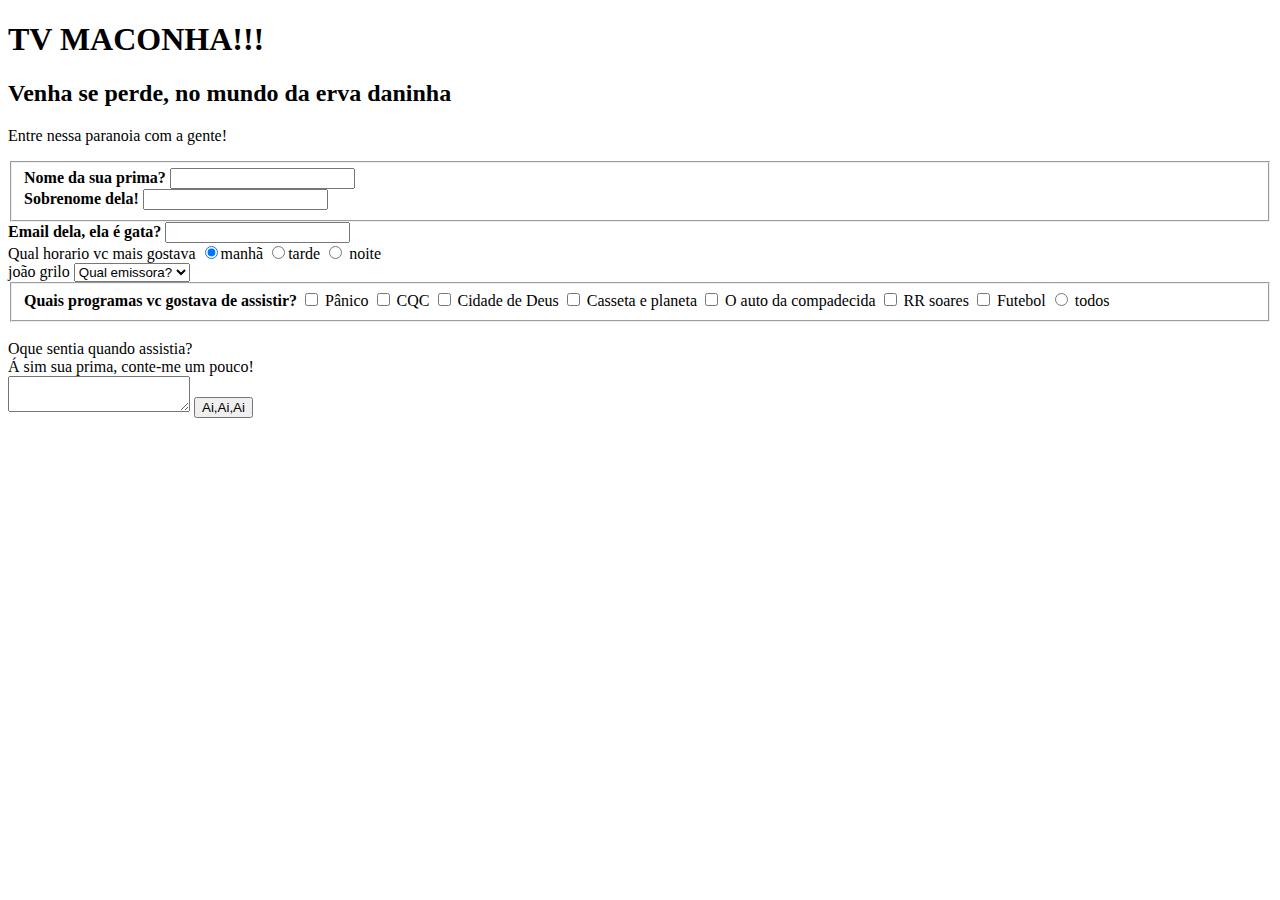
==== Trabalho2/pagina2.html @ 2e6cfc90 "Trabalho-Senai" ====
<!DOCTYPE html>
<html lang="pt-br">
<head>
  
    <title>bomba patch!</title>

</head>
<body>
    <div>
        <h1 id="titulo">TV MACONHA!!!</h1>
        <h2>Venha se perde, no mundo da erva daninha</h2>
        <p id="subtitulo">Entre nessa paranoia com a gente! </p>
    </div>
    <form>
        <fieldset class="grupo">
            <div>
                <label for="nome"><strong>Nome da sua prima?</strong></label>
                <input type="text" name="nome" id="nome"required>
            </div>

            <div>
                <label for="sobrenome"><strong>Sobrenome dela!</strong></label>
                <input type="text" name="sobrenome" id="sobrenome"required>
            </div>
        </fieldset class="grupo">
         
            <div class="campo">
                <label for="Email"><strong>Email dela, ela é gata?</strong></label>
                <input type="email" name="sobrenome" id="sobrenome"required>
            </div>
            <div>
                <label> Qual horario vc mais gostava</label>
                <label>
                    <input type="radio" name="devweb" value="manha" checked>manhã
                </label>
                <label>
                    <input type="radio" name="devweb" value="tarde">tarde 
                </label>
                <label>
                    <input type="radio" name="devweb" value="noite"> noite
                </label>
            </div>
             <div>
                 <label>joão grilo</label>
                 <select id="joão grilo">
                     <option selected disabled value="">Qual emissora?</option>
                     <option>globo</option>
                     <option>sbt</option>
                     <option>band</option>
                     <option>rede tv</option>
                 </select>              
              </div>
              <fieldset>
                <div>
                    <label><strong>Quais programas vc gostava de assistir? </strong></label>
                    <input type="checkbox" id="tecnologia1" name="tecnologia1" value="pânico">
                    <label for="tecnologia1">Pânico</label> 
                    <input type="checkbox" id="tecnologia2" name="tecnologia2" value="CQC">
                    <label for="tecnologia2">CQC</label>
                    <input type="checkbox" id="tecnologia3" name="tecnologia3" value="Cidade">
                    <label for="tecnologia3">Cidade de Deus</label>
                    <input type="checkbox" id="tecnologia4" name="tecnologia4" value="Casseta e planeta">
                    <label for="tecnologia4">Casseta e planeta</label>
                    <input type="checkbox" id="tecnologia5" name="tecnologia5" value="Desenhos evangélico">
                    <label for="tecnologia5"> O auto da compadecida</label>
                    <input type="checkbox" id="tecnologia6" name="tecnologia6" value=" RR soares">
                    <label for="tecnologia6">RR soares </label>
                    <input type="checkbox" id="tecnologia7" name="tecnologia7" value="Futebol">
                    <label for="tecnologia7">Futebol</label>
                    <input type="radio" id = "tecnologia8" name="tecnologia8" value="todos">
                    <label for="tecnologia8">todos</label>
                </div>
              </fieldset>
               
              <div>
                  <br>
                  <labe>Oque sentia quando assistia?</labe>
                  <br>                                 
                  <label>  Á sim sua prima, conte-me um pouco!</label>
                 
              </div>
              <textarea row="6" style="width:27m" id= "experiência" name="experiência"></textarea>

              <button  class=" Botão" type= "submit">Ai,Ai,Ai</button>



              </div>
            </form>
    
    

</body>
</html>
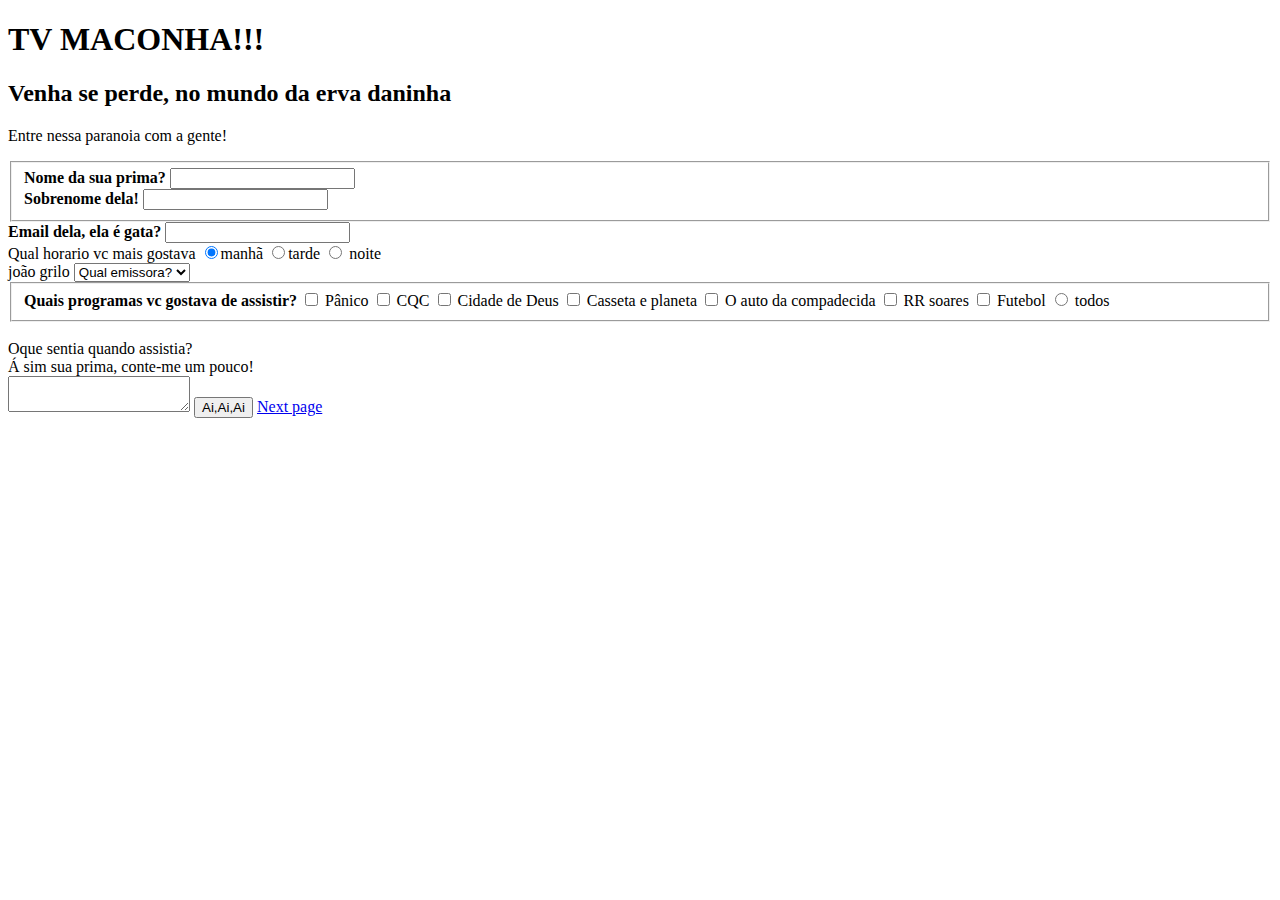
==== commit e85fd589: "Trabalh-senai" ====
--- a/Trabalho2/pagina2.html
+++ b/Trabalho2/pagina2.html
@@ -82,6 +82,7 @@
               <textarea row="6" style="width:27m" id= "experiência" name="experiência"></textarea>
 
               <button  class=" Botão" type= "submit">Ai,Ai,Ai</button>
+    <a href="pagina3.html">Next page</a>
 
 
 
